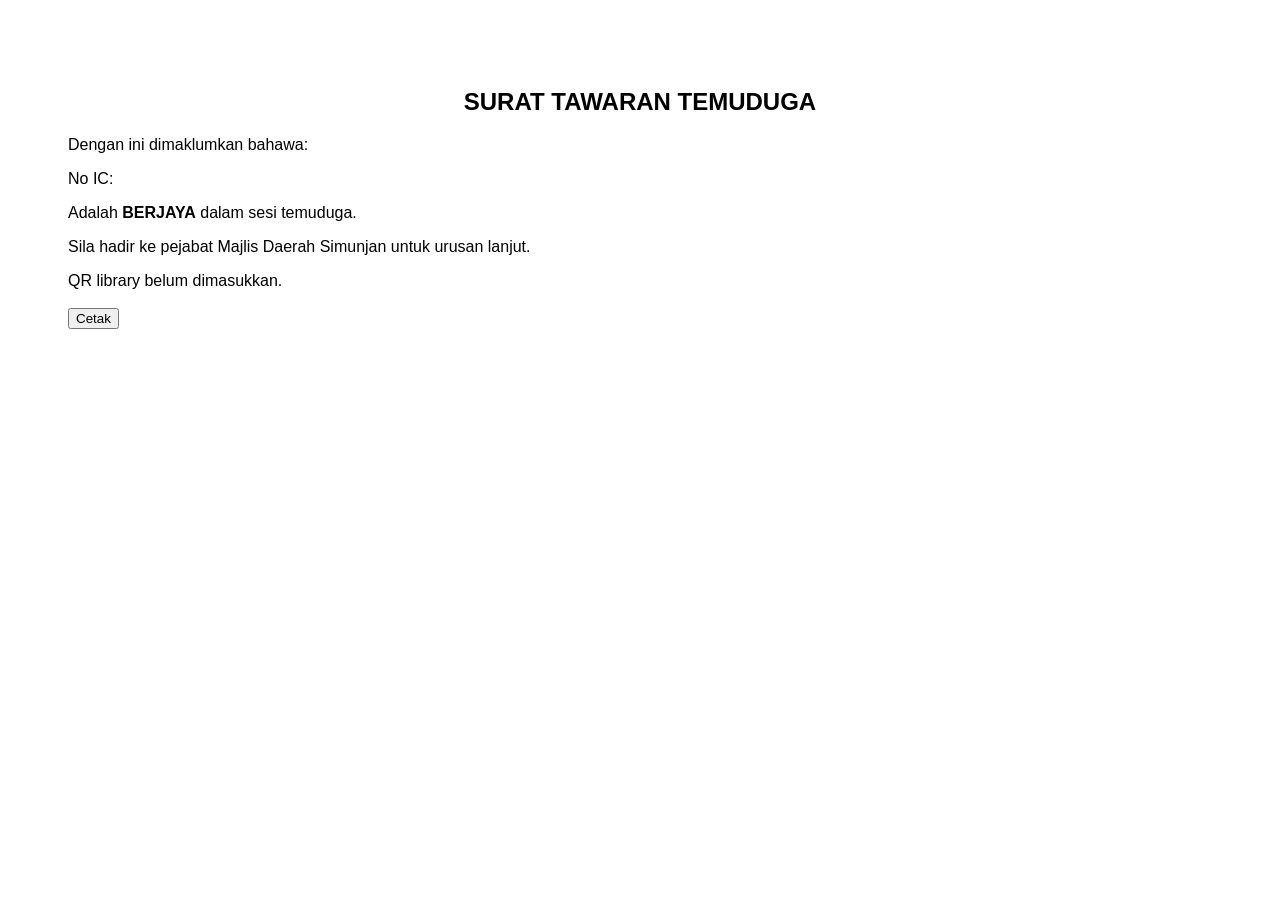
==== surat.html @ 3d2ec80a "Add files via upload" ====
<!DOCTYPE html>
<html>
<head>
<title>Surat Tawaran</title>
<style>
body{font-family:Arial;padding:60px;}
h2{text-align:center;}
</style>
</head>
<body>

<h2>SURAT TAWARAN TEMUDUGA</h2>

<p>Dengan ini dimaklumkan bahawa:</p>

<p><b id="nama"></b></p>

<p>No IC: <span id="ic"></span></p>

<p>Adalah <b>BERJAYA</b> dalam sesi temuduga.</p>

<p>Sila hadir ke pejabat Majlis Daerah Simunjan untuk urusan lanjut.</p>

<div id="qrcode"></div>

<br>

<button onclick="window.print()">Cetak</button>

<script src="qrcode.min.js"></script>

<script>
let nama=localStorage.getItem("nama");
let ic=localStorage.getItem("ic");

document.getElementById("nama").innerText=nama;
document.getElementById("ic").innerText=ic;

// QR code generation (requires real qrcode library)
if(typeof QRCode !== "undefined"){
new QRCode(document.getElementById("qrcode"),{
text:nama+" "+ic,
width:120,
height:120
});
}else{
document.getElementById("qrcode").innerText="QR library belum dimasukkan.";
}
</script>

</body>
</html>
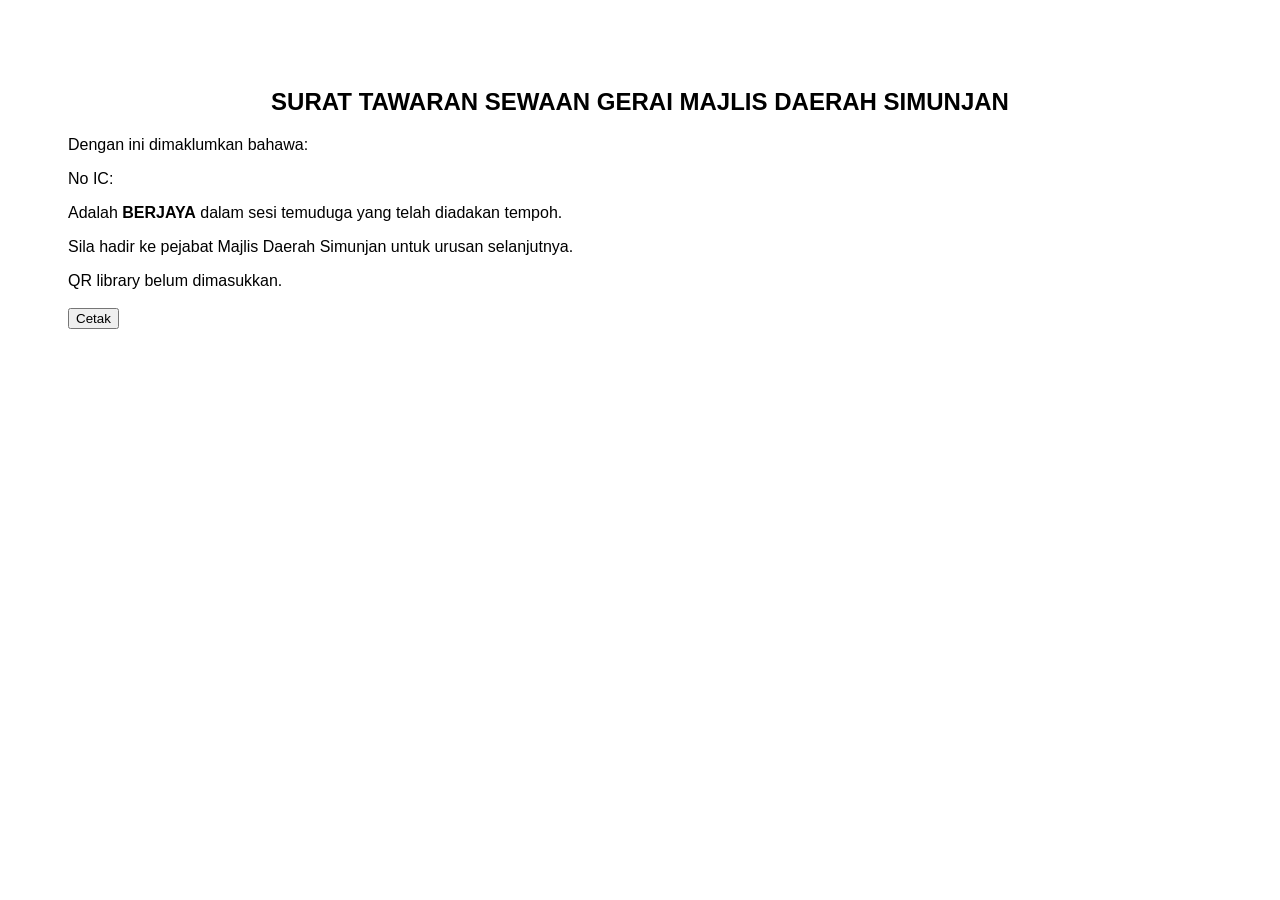
==== commit 1ebb16df: "Update surat.html" ====
--- a/surat.html
+++ b/surat.html
@@ -9,7 +9,7 @@
 </head>
 <body>
 
-<h2>SURAT TAWARAN TEMUDUGA</h2>
+<h2>SURAT TAWARAN SEWAAN GERAI MAJLIS DAERAH SIMUNJAN</h2>
 
 <p>Dengan ini dimaklumkan bahawa:</p>
 
@@ -17,9 +17,9 @@
 
 <p>No IC: <span id="ic"></span></p>
 
-<p>Adalah <b>BERJAYA</b> dalam sesi temuduga.</p>
+<p>Adalah <b>BERJAYA</b> dalam sesi temuduga yang telah diadakan tempoh.</p>
 
-<p>Sila hadir ke pejabat Majlis Daerah Simunjan untuk urusan lanjut.</p>
+<p>Sila hadir ke pejabat Majlis Daerah Simunjan untuk urusan selanjutnya.</p>
 
 <div id="qrcode"></div>
 
@@ -49,4 +49,4 @@
 </script>
 
 </body>
-</html>+</html>
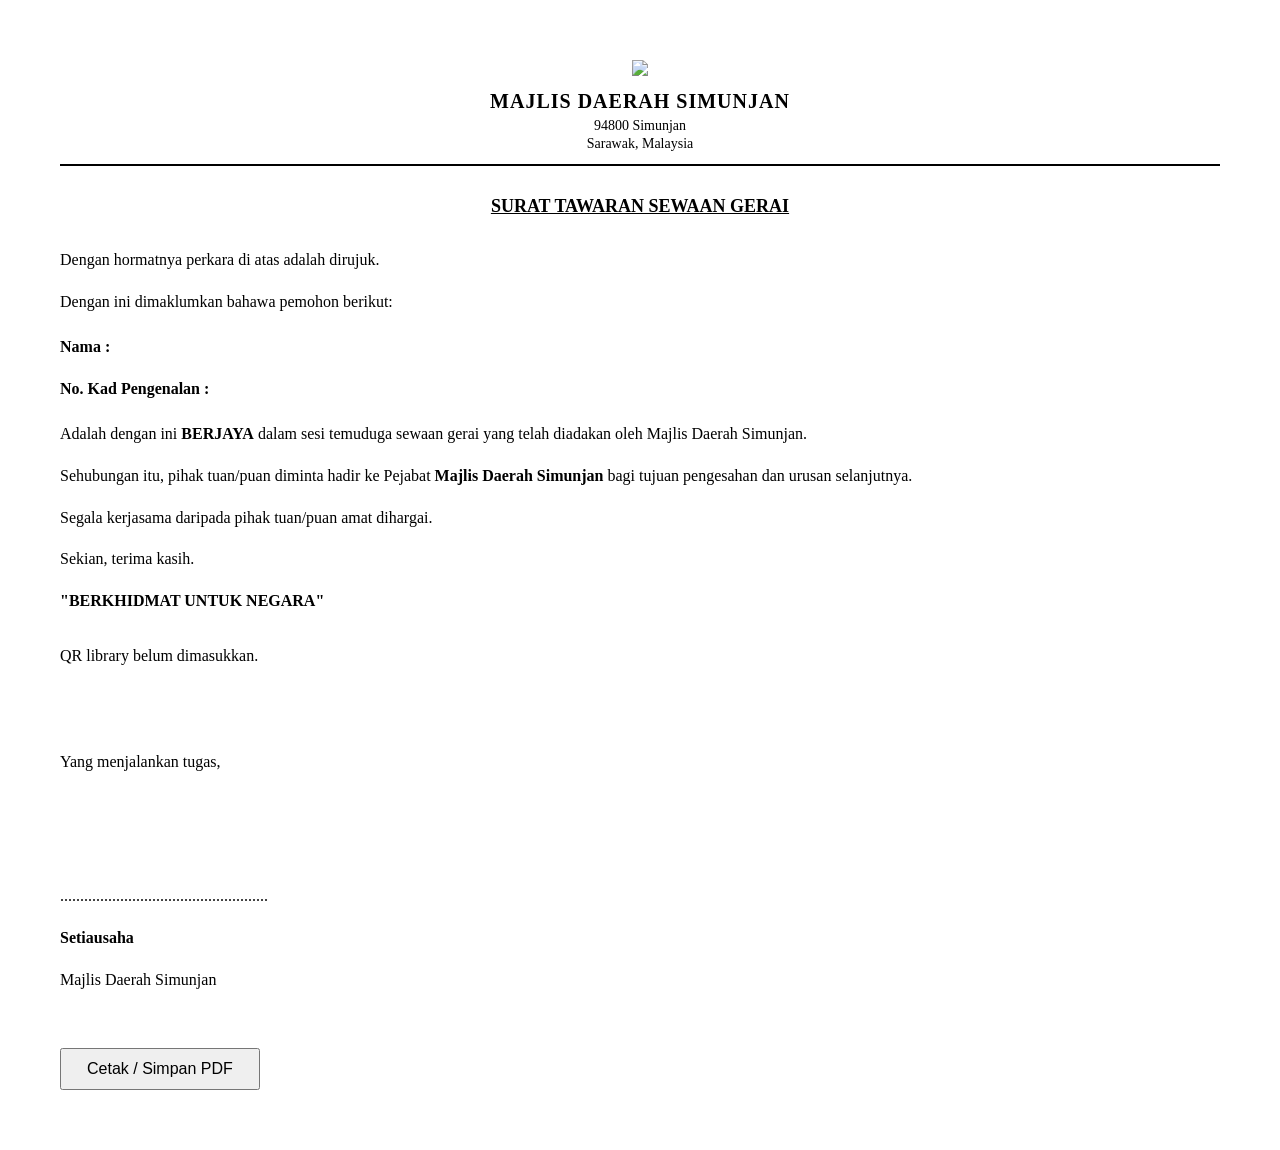
==== commit 6a8b9abb: "Update surat.html" ====
--- a/surat.html
+++ b/surat.html
@@ -1,51 +1,186 @@
 <!DOCTYPE html>
-<html>
+<html lang="ms">
 <head>
-<title>Surat Tawaran</title>
+<meta charset="UTF-8">
+<title>Surat Tawaran Sewaan Gerai</title>
+
 <style>
-body{font-family:Arial;padding:60px;}
-h2{text-align:center;}
+
+body{
+font-family: "Times New Roman", serif;
+margin:60px;
+color:#000;
+}
+
+.header{
+text-align:center;
+border-bottom:2px solid #000;
+padding-bottom:10px;
+margin-bottom:30px;
+}
+
+.logo{
+width:90px;
+margin-bottom:5px;
+}
+
+.header h2{
+margin:5px;
+font-size:20px;
+letter-spacing:1px;
+}
+
+.header p{
+margin:2px;
+font-size:14px;
+}
+
+.title{
+text-align:center;
+font-weight:bold;
+font-size:18px;
+margin:30px 0;
+text-decoration:underline;
+}
+
+.content{
+font-size:16px;
+line-height:1.6;
+}
+
+.recipient{
+margin:20px 0;
+}
+
+.qr{
+margin-top:30px;
+}
+
+.signature{
+margin-top:80px;
+width:300px;
+}
+
+button{
+margin-top:40px;
+padding:10px 25px;
+font-size:16px;
+cursor:pointer;
+}
+
+@media print{
+button{
+display:none;
+}
+
+body{
+margin:40px;
+}
+}
+
 </style>
 </head>
+
 <body>
 
-<h2>SURAT TAWARAN SEWAAN GERAI MAJLIS DAERAH SIMUNJAN</h2>
+<div class="header">
 
-<p>Dengan ini dimaklumkan bahawa:</p>
+<img src="img/logo-mds.png" class="logo">
 
-<p><b id="nama"></b></p>
+<h2>MAJLIS DAERAH SIMUNJAN</h2>
+<p>94800 Simunjan</p>
+<p>Sarawak, Malaysia</p>
 
-<p>No IC: <span id="ic"></span></p>
+</div>
 
-<p>Adalah <b>BERJAYA</b> dalam sesi temuduga yang telah diadakan tempoh.</p>
 
-<p>Sila hadir ke pejabat Majlis Daerah Simunjan untuk urusan selanjutnya.</p>
+<div class="title">
+SURAT TAWARAN SEWAAN GERAI
+</div>
 
+
+<div class="content">
+
+<p>Dengan hormatnya perkara di atas adalah dirujuk.</p>
+
+<p>Dengan ini dimaklumkan bahawa pemohon berikut:</p>
+
+<div class="recipient">
+
+<p><b>Nama :</b> <span id="nama"></span></p>
+
+<p><b>No. Kad Pengenalan :</b> <span id="ic"></span></p>
+
+</div>
+
+<p>
+Adalah dengan ini <b>BERJAYA</b> dalam sesi temuduga sewaan gerai yang telah diadakan oleh
+Majlis Daerah Simunjan.
+</p>
+
+<p>
+Sehubungan itu, pihak tuan/puan diminta hadir ke Pejabat
+<b>Majlis Daerah Simunjan</b> bagi tujuan pengesahan dan urusan
+selanjutnya.
+</p>
+
+<p>
+Segala kerjasama daripada pihak tuan/puan amat dihargai.
+</p>
+
+<p>Sekian, terima kasih.</p>
+
+<p><b>"BERKHIDMAT UNTUK NEGARA"</b></p>
+
+
+<div class="qr">
 <div id="qrcode"></div>
+</div>
 
-<br>
 
-<button onclick="window.print()">Cetak</button>
+<div class="signature">
+
+<p>Yang menjalankan tugas,</p>
+
+<br><br><br>
+
+<p>....................................................</p>
+<p><b>Setiausaha</b></p>
+<p>Majlis Daerah Simunjan</p>
+
+</div>
+
+
+<button onclick="window.print()">Cetak / Simpan PDF</button>
+
+</div>
+
 
 <script src="qrcode.min.js"></script>
 
 <script>
-let nama=localStorage.getItem("nama");
-let ic=localStorage.getItem("ic");
 
-document.getElementById("nama").innerText=nama;
-document.getElementById("ic").innerText=ic;
+let nama = localStorage.getItem("nama");
+let ic = localStorage.getItem("ic");
 
-// QR code generation (requires real qrcode library)
+document.getElementById("nama").innerText = nama;
+document.getElementById("ic").innerText = ic;
+
+
 if(typeof QRCode !== "undefined"){
+
 new QRCode(document.getElementById("qrcode"),{
-text:nama+" "+ic,
+text: nama + " " + ic,
 width:120,
 height:120
 });
+
 }else{
+
 document.getElementById("qrcode").innerText="QR library belum dimasukkan.";
+
 }
+
 </script>
 
 </body>
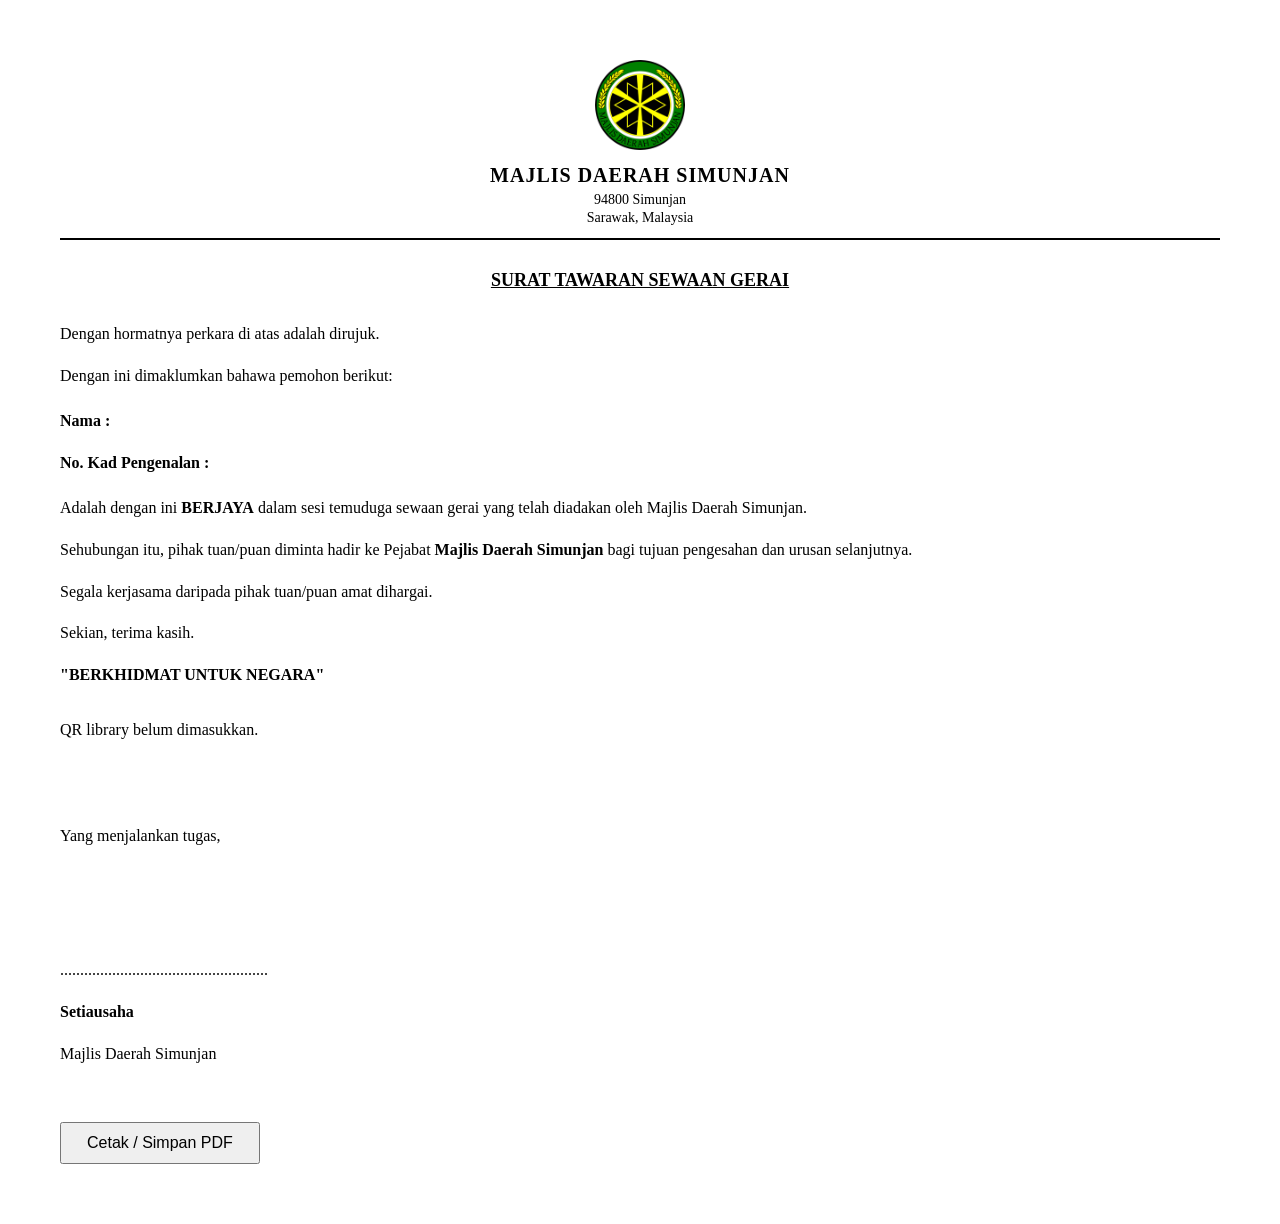
==== commit d0d37360: "Fix logo image source in surat.html" ====
--- a/surat.html
+++ b/surat.html
@@ -85,7 +85,7 @@
 
 <div class="header">
 
-<img src="img/logo-mds.png" class="logo">
+<img src="logo_mds.png" class="logo">
 
 <h2>MAJLIS DAERAH SIMUNJAN</h2>
 <p>94800 Simunjan</p>
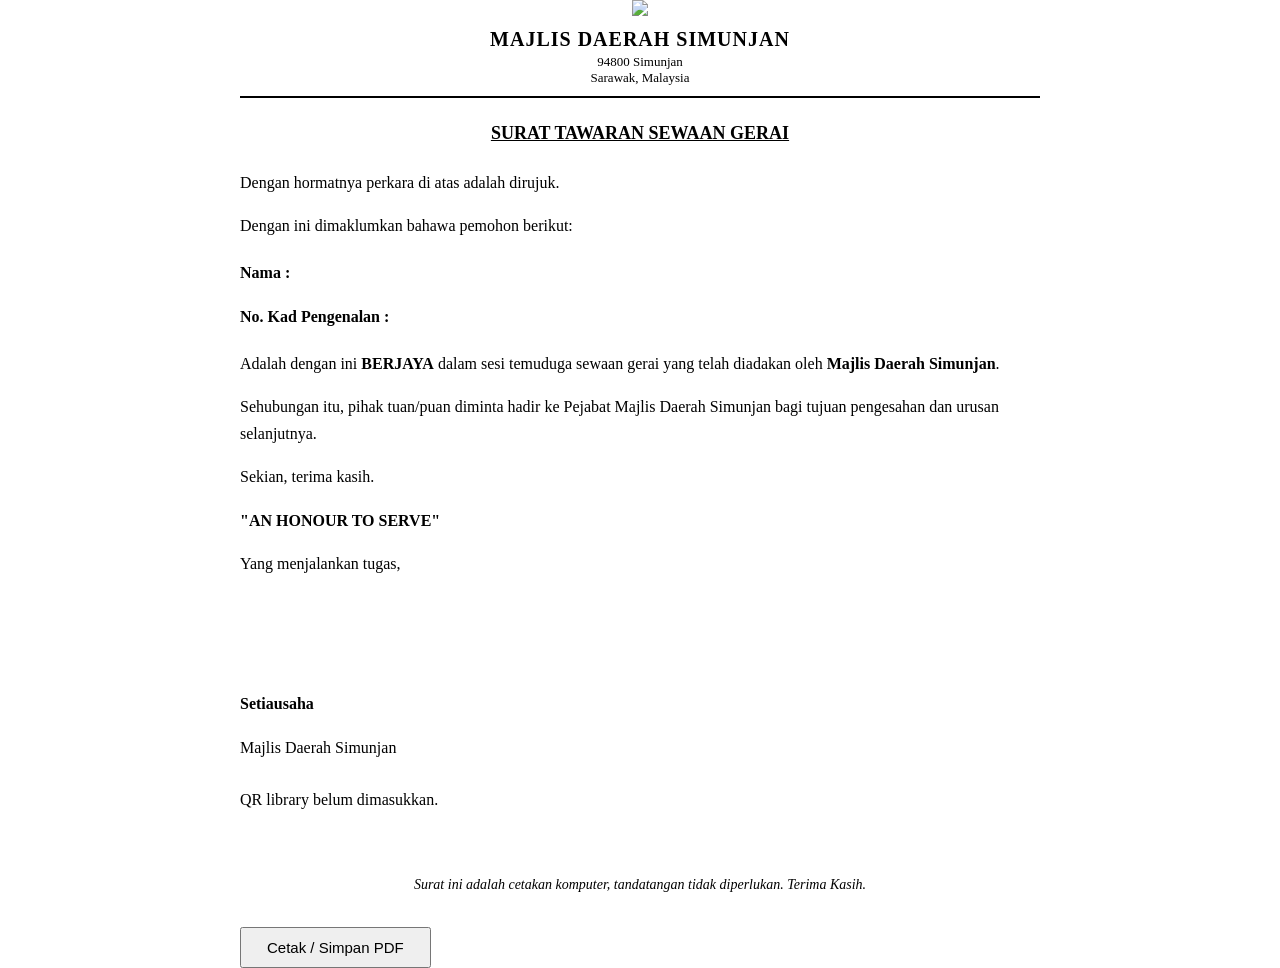
==== commit 95364b0e: "Update surat.html" ====
--- a/surat.html
+++ b/surat.html
@@ -6,46 +6,57 @@
 
 <style>
 
+@page{
+size:A4;
+margin:25mm;
+}
+
 body{
-font-family: "Times New Roman", serif;
-margin:60px;
+font-family:"Times New Roman", serif;
 color:#000;
+margin:0;
+}
+
+.container{
+width:100%;
+max-width:800px;
+margin:auto;
 }
 
 .header{
 text-align:center;
 border-bottom:2px solid #000;
 padding-bottom:10px;
-margin-bottom:30px;
+margin-bottom:25px;
 }
 
 .logo{
-width:90px;
+width:80px;
 margin-bottom:5px;
 }
 
 .header h2{
-margin:5px;
+margin:3px;
 font-size:20px;
 letter-spacing:1px;
 }
 
 .header p{
-margin:2px;
-font-size:14px;
+margin:0;
+font-size:13px;
 }
 
 .title{
 text-align:center;
+font-size:18px;
 font-weight:bold;
-font-size:18px;
-margin:30px 0;
 text-decoration:underline;
+margin:25px 0;
 }
 
 .content{
 font-size:16px;
-line-height:1.6;
+line-height:1.7;
 }
 
 .recipient{
@@ -53,29 +64,37 @@
 }
 
 .qr{
+margin-top:25px;
+}
+
+.footer-note{
+margin-top:60px;
+font-size:14px;
+text-align:center;
+font-style:italic;
+}
+
+button{
 margin-top:30px;
-}
-
-.signature{
-margin-top:80px;
-width:300px;
-}
-
-button{
-margin-top:40px;
 padding:10px 25px;
-font-size:16px;
+font-size:15px;
 cursor:pointer;
 }
 
 @media print{
+
 button{
 display:none;
 }
 
 body{
-margin:40px;
-}
+margin:0;
+}
+
+.container{
+width:100%;
+}
+
 }
 
 </style>
@@ -83,9 +102,11 @@
 
 <body>
 
+<div class="container">
+
 <div class="header">
 
-<img src="logo_mds.png" class="logo">
+<img src="img/logo-mds.png" class="logo">
 
 <h2>MAJLIS DAERAH SIMUNJAN</h2>
 <p>94800 Simunjan</p>
@@ -114,23 +135,28 @@
 </div>
 
 <p>
-Adalah dengan ini <b>BERJAYA</b> dalam sesi temuduga sewaan gerai yang telah diadakan oleh
-Majlis Daerah Simunjan.
+Adalah dengan ini <b>BERJAYA</b> dalam sesi temuduga sewaan gerai yang telah
+diadakan oleh <b>Majlis Daerah Simunjan</b>.
 </p>
 
 <p>
 Sehubungan itu, pihak tuan/puan diminta hadir ke Pejabat
-<b>Majlis Daerah Simunjan</b> bagi tujuan pengesahan dan urusan
+Majlis Daerah Simunjan bagi tujuan pengesahan dan urusan
 selanjutnya.
 </p>
 
-<p>
-Segala kerjasama daripada pihak tuan/puan amat dihargai.
-</p>
-
 <p>Sekian, terima kasih.</p>
 
-<p><b>"BERKHIDMAT UNTUK NEGARA"</b></p>
+<p><b>"AN HONOUR TO SERVE"</b></p>
+  
+<p>Yang menjalankan tugas,</p>
+
+<br><br><br>
+
+  
+<p><b>Setiausaha</b></p>
+<p>Majlis Daerah Simunjan</p>
+
 
 
 <div class="qr">
@@ -138,20 +164,14 @@
 </div>
 
 
-<div class="signature">
-
-<p>Yang menjalankan tugas,</p>
-
-<br><br><br>
-
-<p>....................................................</p>
-<p><b>Setiausaha</b></p>
-<p>Majlis Daerah Simunjan</p>
-
+<div class="footer-note">
+Surat ini adalah cetakan komputer, tandatangan tidak diperlukan. Terima Kasih.
 </div>
 
 
 <button onclick="window.print()">Cetak / Simpan PDF</button>
+
+</div>
 
 </div>
 
@@ -170,9 +190,9 @@
 if(typeof QRCode !== "undefined"){
 
 new QRCode(document.getElementById("qrcode"),{
-text: nama + " " + ic,
-width:120,
-height:120
+text:nama+" "+ic,
+width:110,
+height:110
 });
 
 }else{
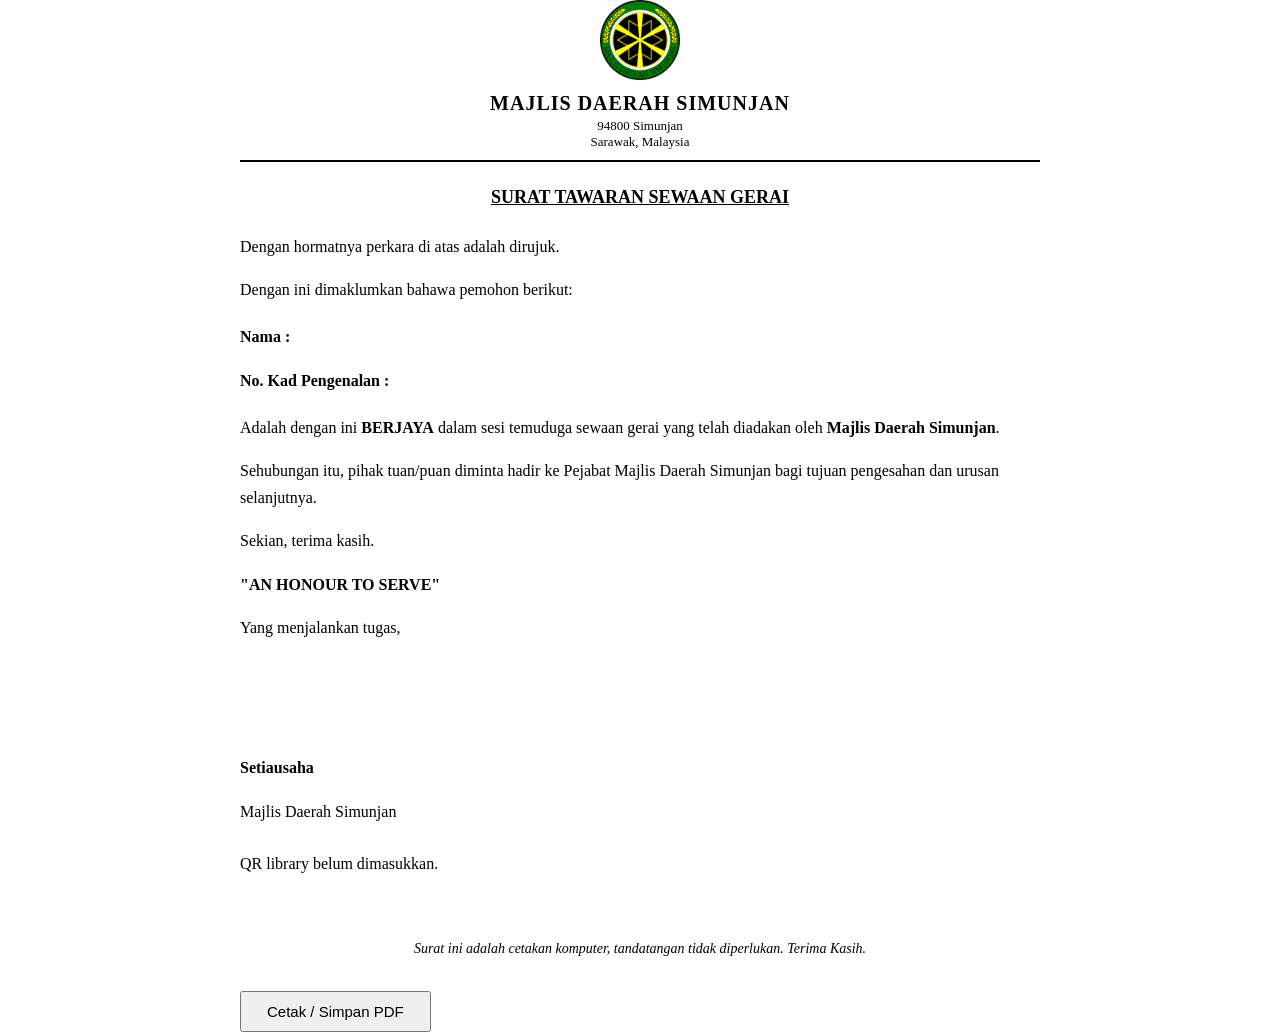
==== commit 2f0bac1b: "Update surat.html" ====
--- a/surat.html
+++ b/surat.html
@@ -106,7 +106,7 @@
 
 <div class="header">
 
-<img src="img/logo-mds.png" class="logo">
+<img src="logo_mds.png" class="logo">
 
 <h2>MAJLIS DAERAH SIMUNJAN</h2>
 <p>94800 Simunjan</p>
@@ -150,10 +150,7 @@
 <p><b>"AN HONOUR TO SERVE"</b></p>
   
 <p>Yang menjalankan tugas,</p>
-
 <br><br><br>
-
-  
 <p><b>Setiausaha</b></p>
 <p>Majlis Daerah Simunjan</p>
 
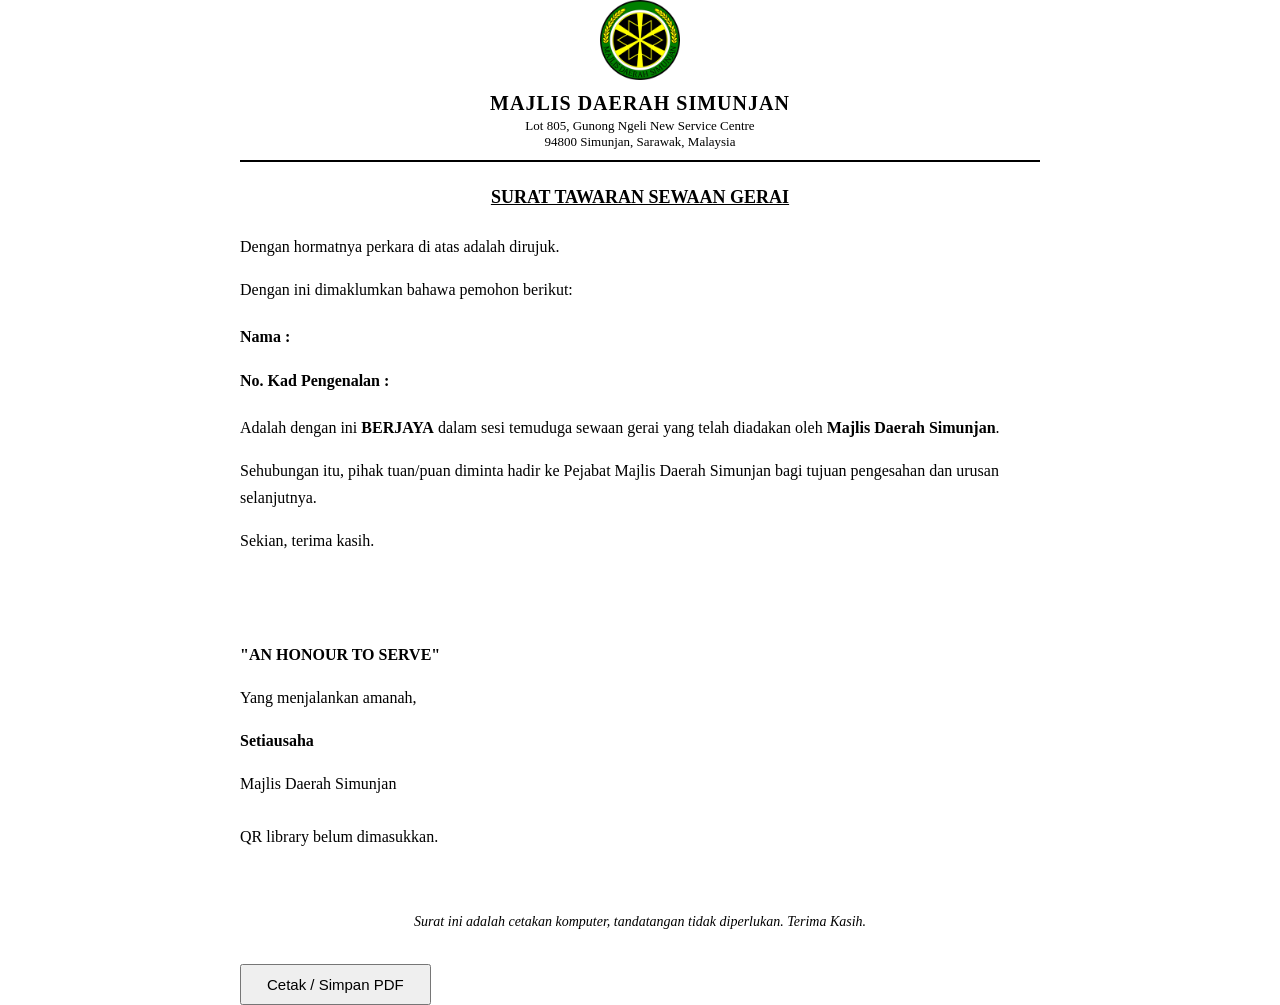
==== commit b1cb8852: "Update surat.html" ====
--- a/surat.html
+++ b/surat.html
@@ -109,8 +109,8 @@
 <img src="logo_mds.png" class="logo">
 
 <h2>MAJLIS DAERAH SIMUNJAN</h2>
-<p>94800 Simunjan</p>
-<p>Sarawak, Malaysia</p>
+<p>Lot 805, Gunong Ngeli New Service Centre</p>
+<p>94800 Simunjan, Sarawak, Malaysia</p>
 
 </div>
 
@@ -146,15 +146,12 @@
 </p>
 
 <p>Sekian, terima kasih.</p>
-
+<br><br>
 <p><b>"AN HONOUR TO SERVE"</b></p>
   
-<p>Yang menjalankan tugas,</p>
-<br><br><br>
+<p>Yang menjalankan amanah,</p>
 <p><b>Setiausaha</b></p>
 <p>Majlis Daerah Simunjan</p>
-
-
 
 <div class="qr">
 <div id="qrcode"></div>
